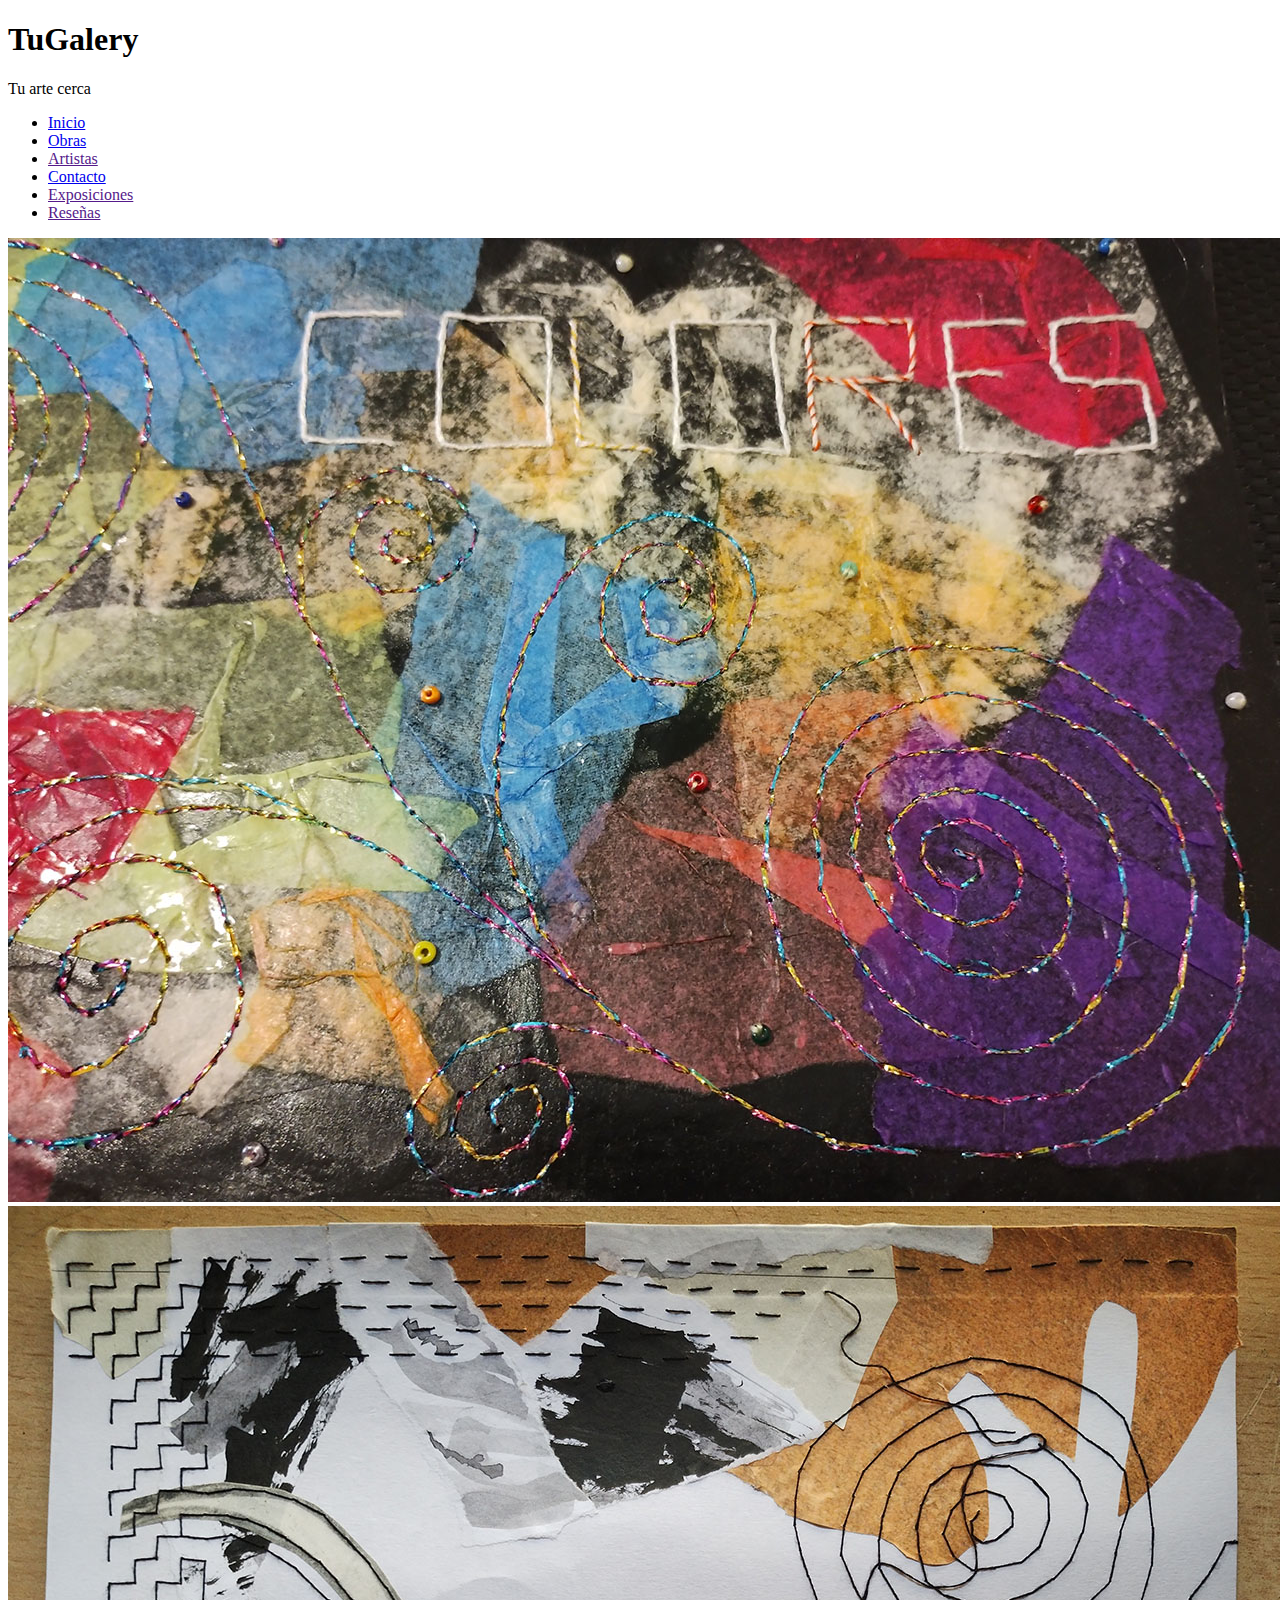
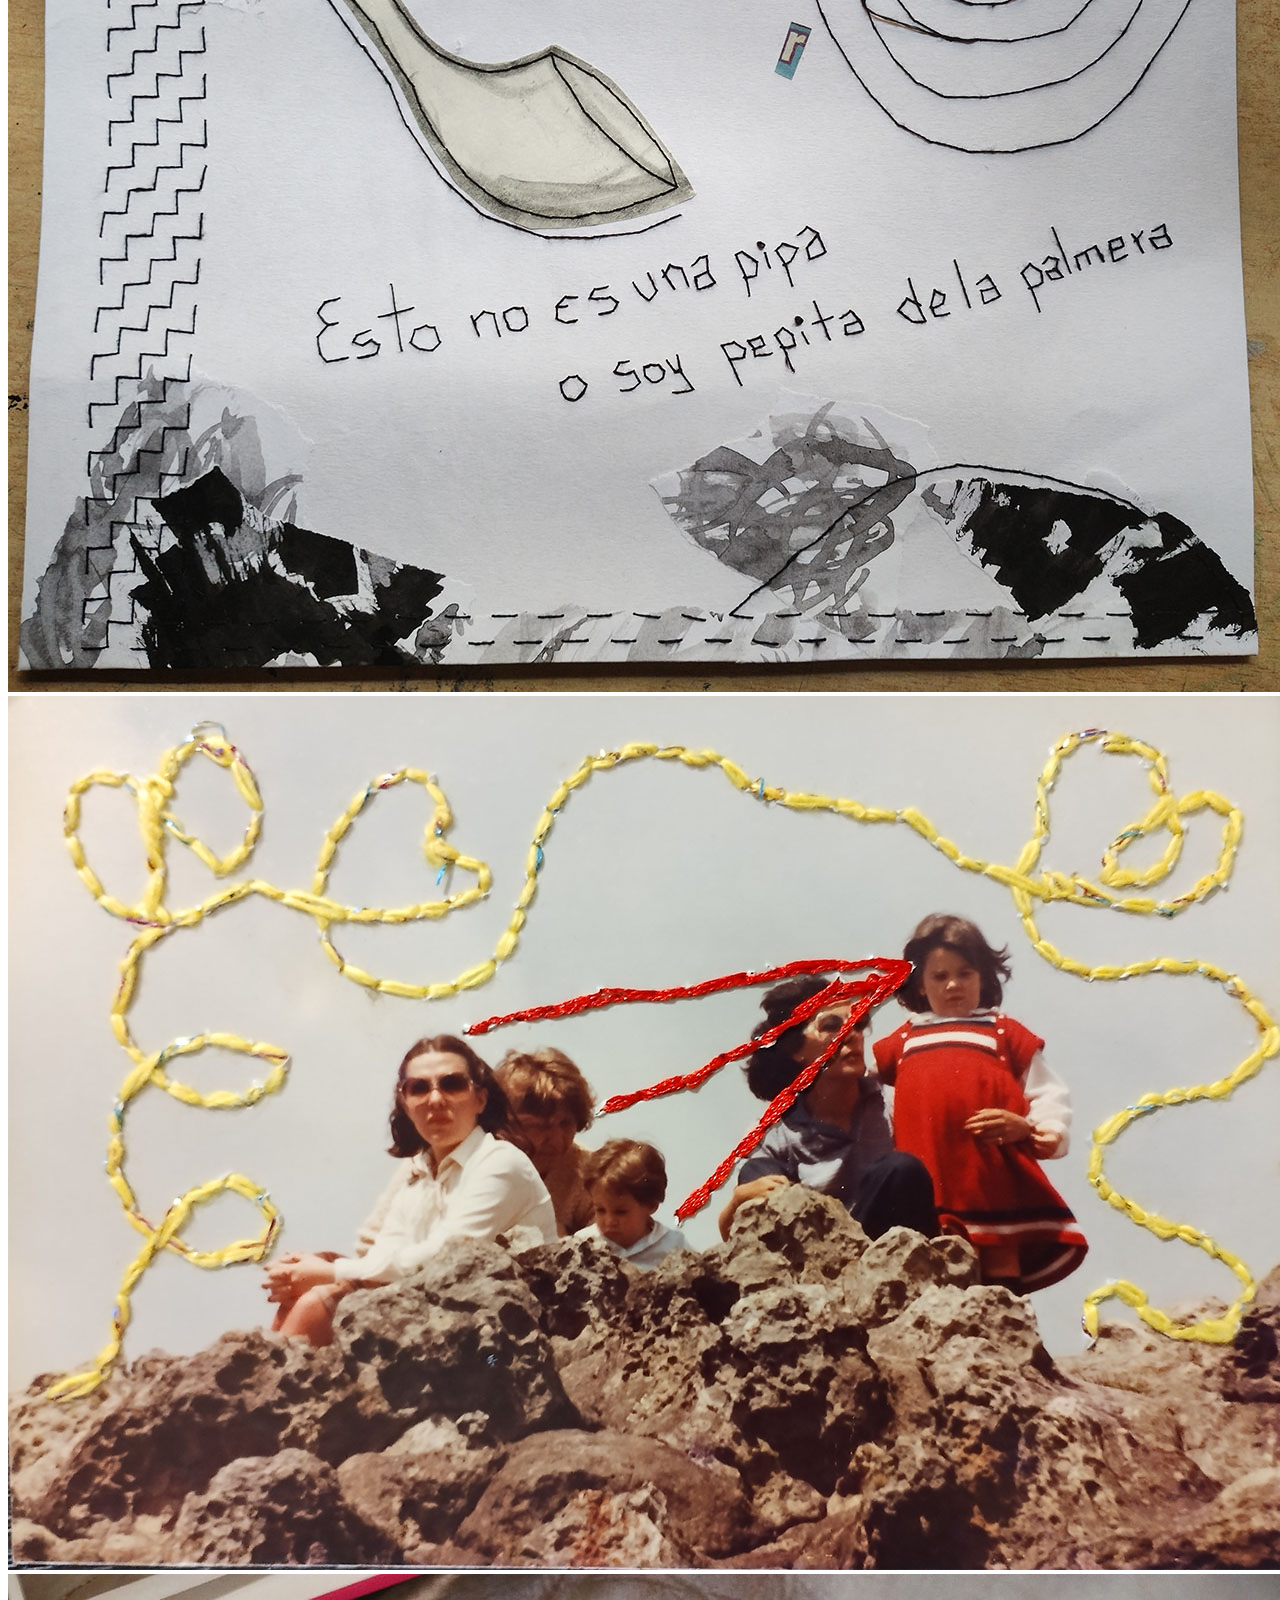
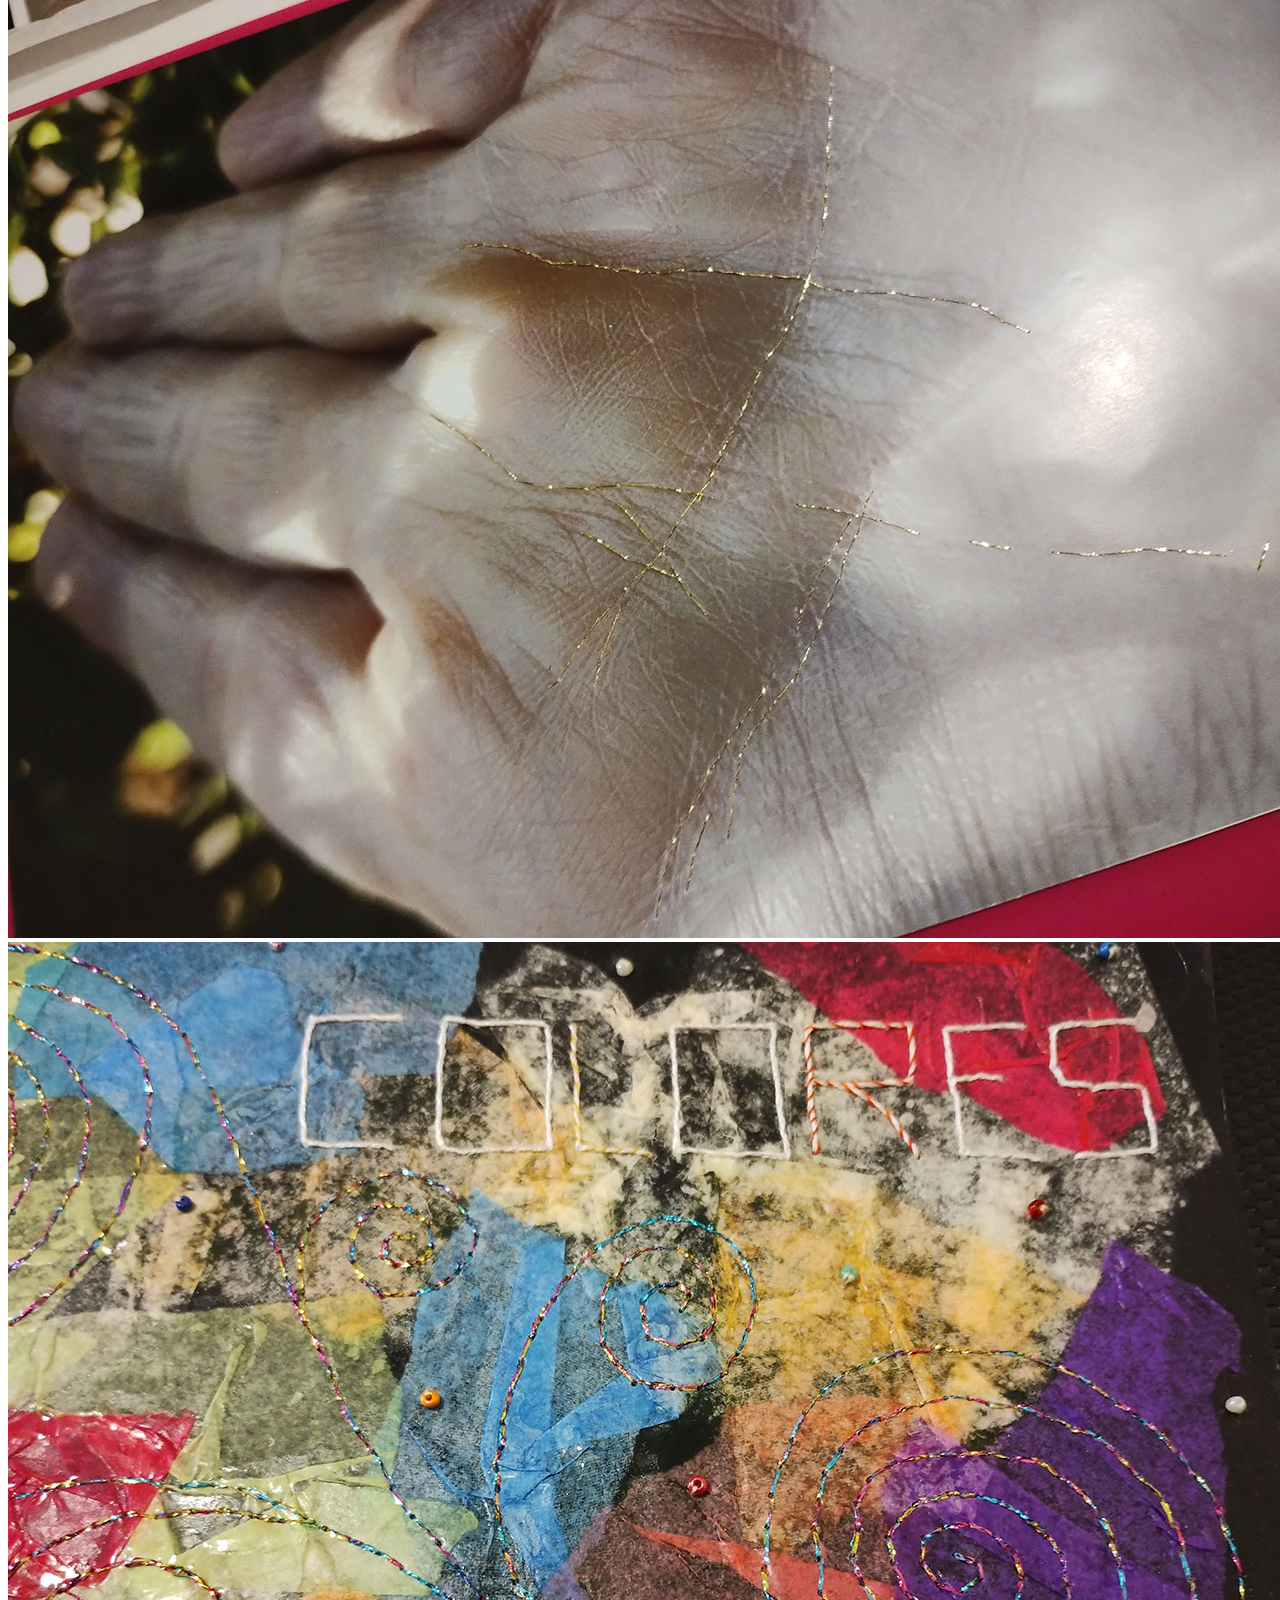
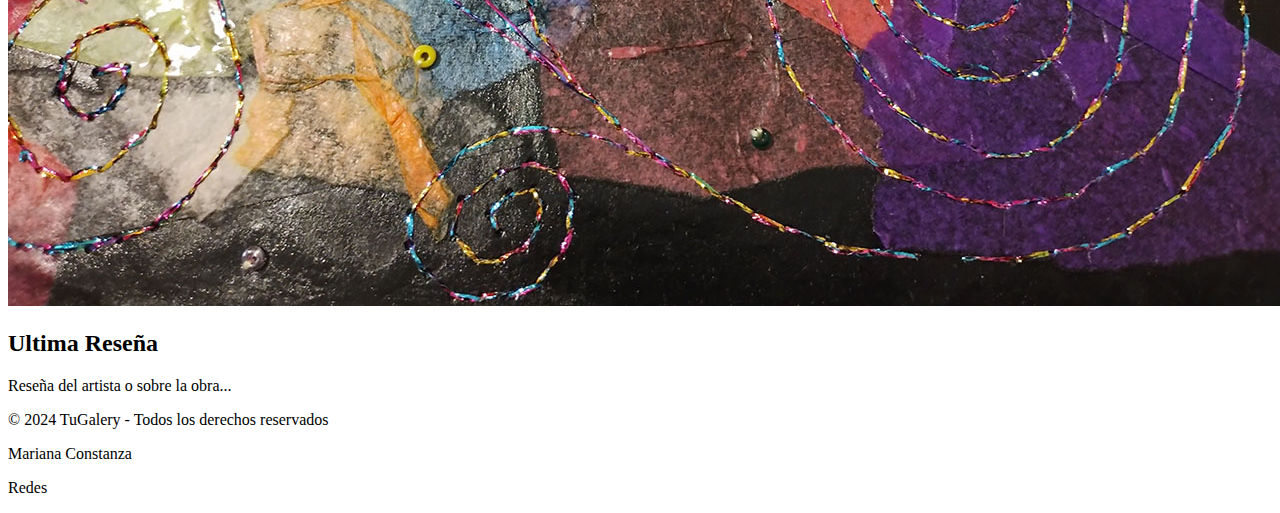
==== index.html @ f36f7b73 "Rename Index.html to index.html" ====
<!DOCTYPE html>
<html lang="es">
<head>
    <meta charset="UTF-8">
    <meta name="viewport" content="width=device-width, initial-scale=1.0">
    <title>TuGalery - Tu arte cerca</title>
    <link rel="stylesheet" href="../Tugalery/styles.css">
    <link rel="preconnect" href="https://fonts.googleapis.com">
    <link rel="preconnect" href="https://fonts.gstatic.com" crossorigin>
    <link href="https://fonts.googleapis.com/css2?family=Montserrat:wght@400;700&family=Roboto:wght@400;700&family=Piazzolla:wght@400;700&display=swap" rel="stylesheet">
</head>
<body>
    <header>
        <div class="header-content">
            <div class="header-left">
                <h1>TuGalery</h1>
                <p>Tu arte cerca</p>
            </div>
            <nav class="header-right">
                <ul>
                    <li><a href="index.html">Inicio</a></li>
                    <li><a href="galeria.html">Obras</a></li>
                    <li><a href="">Artistas</a></li>
                    <li><a href="contacto.html">Contacto</a></li>
                    <li><a href="">Exposiciones</a></li>
                    <li><a href="">Reseñas</a></li>
                </ul>
            </nav>
        </div>
    </header>

    <!-- Carrusel - quisiera que fuera aleatorio en un futuro y que tuviera el mismo largo -->
    <main>
        <section id="inicio" class="carousel">
            <div class="carousel-item"><a href="../01.html"> <img src="img/1.jpg" alt="Obra destacada 1"></a></div>
            <div class="carousel-item"><a href="../02.html"> <img src="img/2.jpg" alt="Obra destacada 2"></a></div>
            <div class="carousel-item"><a href="../03.html"> <img src="img/3.jpg" alt="Obra destacada 3"></a></div>
            <div class="carousel-item"><a href="../04.html"> <img src="img/4.jpg" alt="Obra destacada 4"></a></div>
            <div class="carousel-item"><a href="../01.html"> <img src="img/5.jpg" alt="Obra destacada 5"></a></div>
        </section>

        <!-- Visuslización de ultima Reseñas en la web-->
        <section id="reseñas" class="reviews">
            <h2>Ultima Reseña</h2>
            <div class="review-item">
                <p>Reseña del artista o sobre la obra...</p>
            </div>
        </section>
    </main>

    <!-- Pie de página -->
    <footer>
        <p>&copy; 2024 TuGalery - Todos los derechos reservados</p>
        <p>Mariana Constanza</p>
        <p>Redes</p> <!-- iconos de redes -->
    </footer>
</body>
</html>
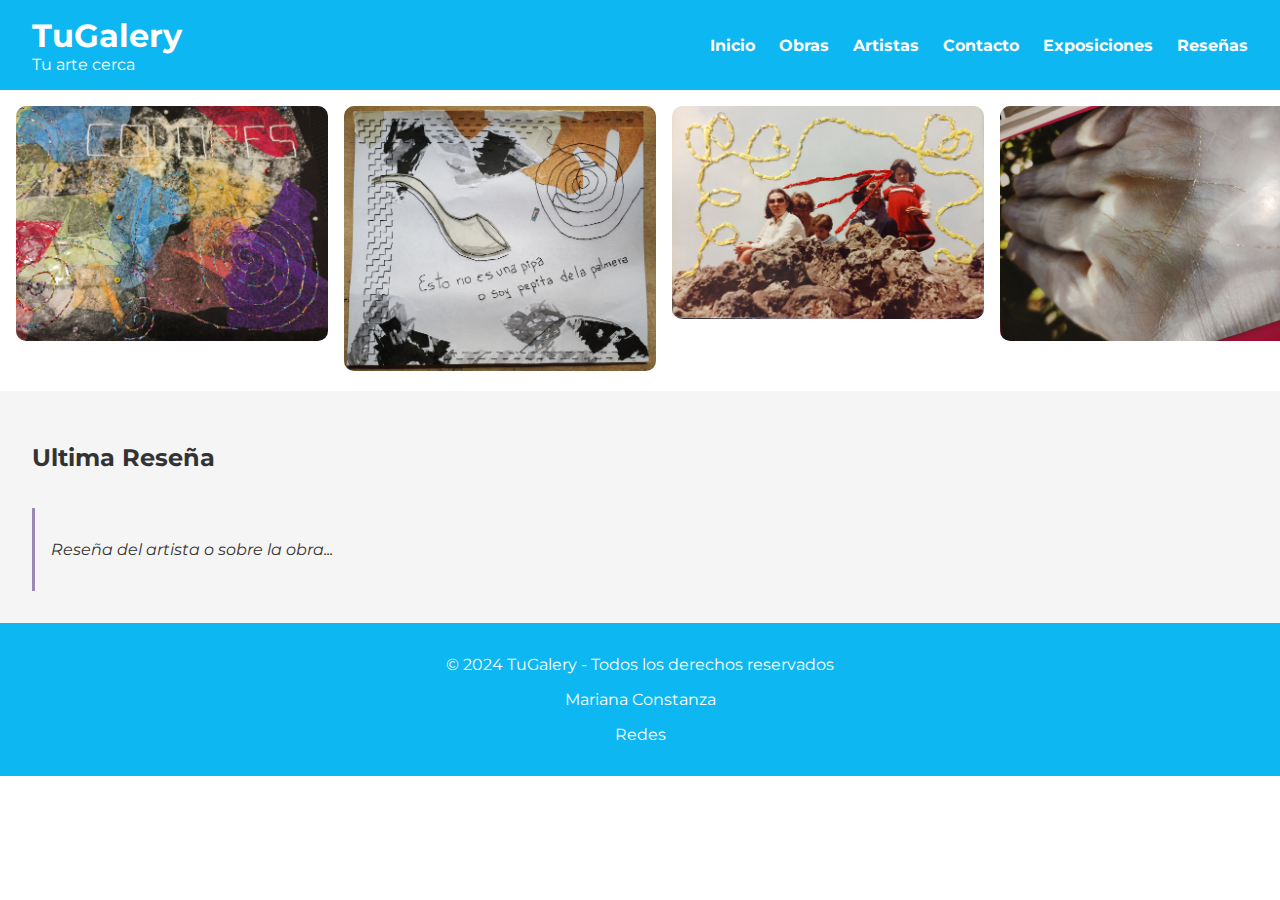
==== commit e12e3bf2: "Merge branch 'main' of https://github.com/marianspace/Tugalery" ====
--- a/index.html
+++ b/index.html
@@ -4,7 +4,7 @@
     <meta charset="UTF-8">
     <meta name="viewport" content="width=device-width, initial-scale=1.0">
     <title>TuGalery - Tu arte cerca</title>
-    <link rel="stylesheet" href="../Tugalery/styles.css">
+    <link rel="stylesheet" href="styles.css">
     <link rel="preconnect" href="https://fonts.googleapis.com">
     <link rel="preconnect" href="https://fonts.gstatic.com" crossorigin>
     <link href="https://fonts.googleapis.com/css2?family=Montserrat:wght@400;700&family=Roboto:wght@400;700&family=Piazzolla:wght@400;700&display=swap" rel="stylesheet">
@@ -32,11 +32,11 @@
     <!-- Carrusel - quisiera que fuera aleatorio en un futuro y que tuviera el mismo largo -->
     <main>
         <section id="inicio" class="carousel">
-            <div class="carousel-item"><a href="../01.html"> <img src="img/1.jpg" alt="Obra destacada 1"></a></div>
-            <div class="carousel-item"><a href="../02.html"> <img src="img/2.jpg" alt="Obra destacada 2"></a></div>
-            <div class="carousel-item"><a href="../03.html"> <img src="img/3.jpg" alt="Obra destacada 3"></a></div>
-            <div class="carousel-item"><a href="../04.html"> <img src="img/4.jpg" alt="Obra destacada 4"></a></div>
-            <div class="carousel-item"><a href="../01.html"> <img src="img/5.jpg" alt="Obra destacada 5"></a></div>
+            <div class="carousel-item"><a href="obras/01.html"> <img src="img/1.jpg" alt="Obra destacada 1"></a></div>
+            <div class="carousel-item"><a href="obras/02.html"> <img src="img/2.jpg" alt="Obra destacada 2"></a></div>
+            <div class="carousel-item"><a href="obras/03.html"> <img src="img/3.jpg" alt="Obra destacada 3"></a></div>
+            <div class="carousel-item"><a href="obras/04.html"> <img src="img/4.jpg" alt="Obra destacada 4"></a></div>
+            <div class="carousel-item"><a href="obras/01.html"> <img src="img/5.jpg" alt="Obra destacada 5"></a></div>
         </section>
 
         <!-- Visuslización de ultima Reseñas en la web-->
--- a/styles.css
+++ b/styles.css
@@ -0,0 +1,207 @@
+/* Cuerpo */
+body {
+    font-family: 'Montserrat', sans-serif;
+    background-color: #ffffff;
+    color: #333333;
+    margin: 0;
+    padding: 0;
+}
+
+/* Header y navegación */
+header {
+    display: flex;
+    flex-direction: column;
+    background-color: #0cb7f2;
+    padding: 1rem 2rem;
+    color: #ffffff;
+}
+
+header h1 {
+    font-size: 2.5rem;
+    margin: 0;
+}
+
+nav ul {
+    list-style: none;
+    padding: 0;
+    display: flex;
+    justify-content: center;
+    gap: 2rem;
+}
+
+nav a {
+    color: #ffffff;
+    text-decoration: none;
+    font-weight: bold;
+}
+
+.header-content {
+    display: flex;
+    justify-content: space-between;
+    align-items: center;
+}
+
+/* Estilos del título */
+.header-left h1 {
+    font-size: 2rem;
+    margin: 0;
+}
+
+.header-left p {
+    margin: 0;
+}
+
+/* Estilos del menú */
+.header-right ul {
+    display: flex;
+    gap: 1.5rem;
+    list-style: none;
+    margin: 0;
+    padding: 0;
+}
+
+.header-right a {
+    color: #ffffff;
+    text-decoration: none;
+    font-weight: bold;
+}
+
+/* Carrusel */
+.carousel {
+    display: flex;
+    overflow-x: auto;
+    scroll-snap-type: x mandatory;
+    gap: 1rem;
+    padding: 1rem;
+}
+
+.carousel-item {
+    flex: 0 0 auto;
+    scroll-snap-align: center;
+    width: 80%;
+}
+
+.carousel-item img {
+    width: 100%;
+    border-radius: 10px;
+}
+
+/* Galería de obras */
+.gallery-container {
+    display: grid; 
+    grid-template-columns: repeat(3, 1fr);
+    grid-gap: 20px;
+    justify-items: center;
+    margin: 20px auto; 
+    max-width: 1200px;
+}
+
+.card {
+    background-color: #f9f9f9;
+    border: 1px solid #ddd;
+    padding: 10px; 
+    border-radius: 10px;
+    text-align: center; 
+    box-shadow: 0 4px 8px rgba(0, 0, 0, 0.2);
+    transition: transform 0.3s ease;
+}
+
+.card h3 {
+    color: #0cb7f2;
+}
+
+.card img {
+    width: 100%;              /* Asegura que la imagen ocupe todo el ancho de la card */
+    height: auto;             /* Mantiene la relación de aspecto de la imagen */
+    border-bottom: 1px solid #ccc; /* Añade una línea divisoria debajo de la imagen */
+}
+
+.card:hover {
+    transform: scale(1.05);   /* Efecto de escala al pasar el ratón sobre la card */
+}
+
+/* Reseñas */
+.reviews {
+    display: grid;
+    grid-template-columns: repeat(auto-fill, minmax(250px, 1fr));
+    gap: 1rem;
+    padding: 2rem;
+    background-color: #f5f5f5;
+}
+
+.review-item {
+    padding: 1rem;
+    border-left: 3px solid #9b89b3;
+    font-style: italic;
+}
+
+/* Formulario de Contacto */
+.contact-form {
+    padding: 2rem;
+    background-color: #e3f6fc;
+    display: flex;
+    flex-direction: column;
+    align-items: center;
+}
+
+.contact-form form {
+    width: 100%;
+    max-width: 400px;
+}
+
+.contact-form label {
+    display: block;
+    margin-bottom: 0.5rem;
+}
+
+.contact-form input,
+.contact-form textarea {
+    width: 100%;
+    padding: 0.75rem;
+    margin-bottom: 1rem;
+    border-radius: 5px;
+    border: 1px solid #ddd;
+}
+
+.contact-form button {
+    background-color: #0cb7f2;
+    color: #ffffff;
+    border: none;
+    padding: 0.75rem 1.5rem;
+    border-radius: 5px;
+    cursor: pointer;
+}
+
+.contact-form button:hover {
+    background-color: #0893c1;
+}
+
+/* Pie de página */
+footer {
+    background-color: #0cb7f2;
+    color: #ffffff;
+    text-align: center;
+    padding: 1rem;
+}
+
+/* Responsividad */
+@media (max-width: 768px) {
+    .header-sections {
+        flex-direction: column;
+        align-items: center;
+    }
+    .section {
+        flex: 1 1 100%;
+    }
+    .header-content {
+        flex-direction: column;
+    }
+}
+
+.carousel-item {
+        max-width: 25%;
+    }
+
+.gallery, .reviews {
+        grid-template-columns: 1fr;
+    }